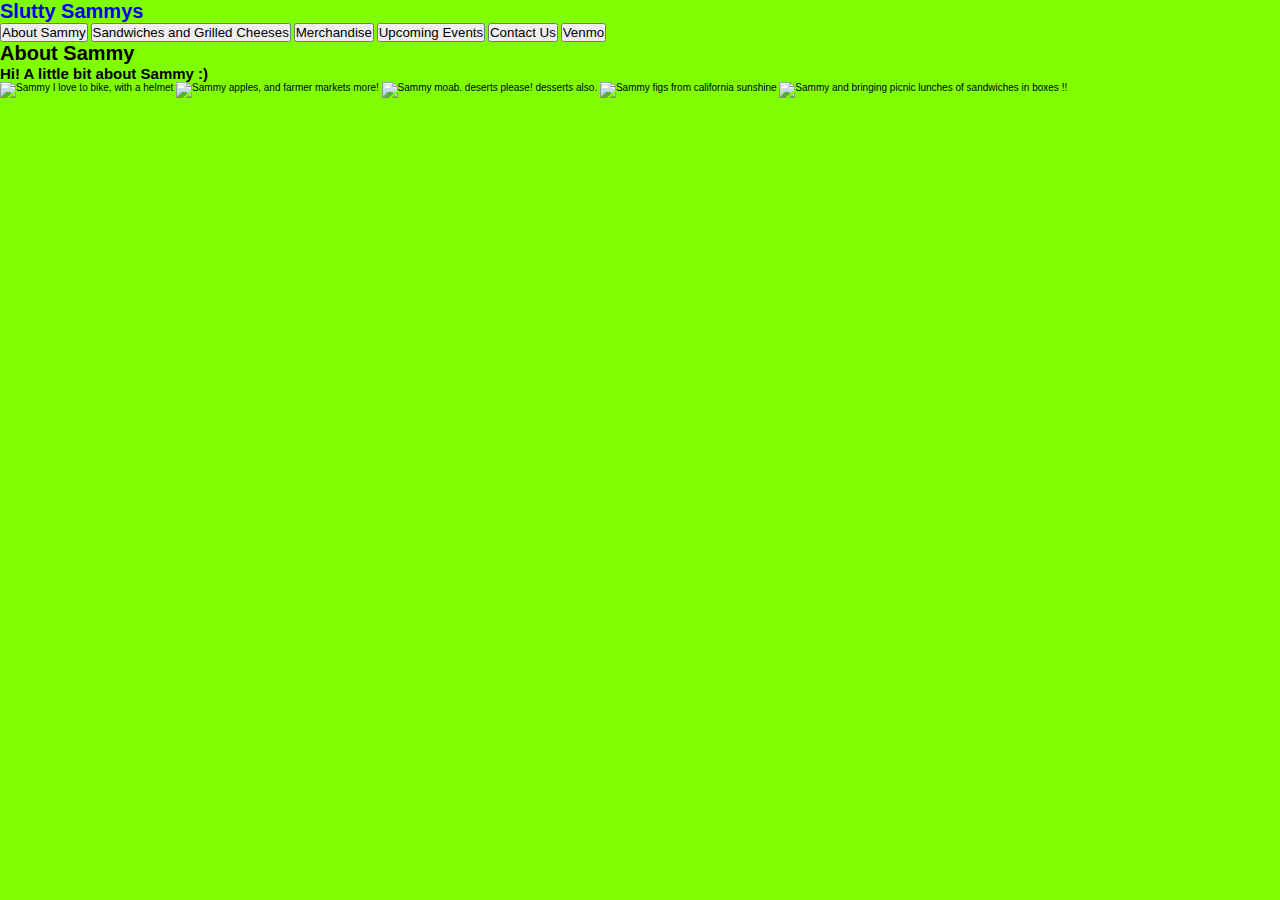
==== aboutsammy.html @ 521247e3 "Add files via upload" ====
<!DOCTYPE html>
<html lang="en">
<head>
    <meta charset="UTF-8">
    <meta http-equiv="X-UA-Compatible" content="IE=edge">
    <meta name="viewport" content="width=device-width, initial-scale=1.0">
    <title>About Sammy</title>
    <link href = "style.css", rel = "stylesheet">
</head>
<body>

    <h1><a style="text-decoration:none" href="index.html"> Slutty Sammys </a></h1>
<!-- aboutSammy -->
    <input type=button onClick="location.href='aboutsammy.html'"
 value='About Sammy'>
<!-- sandwichesAndGrilledCheeses -->
    <input type=button onClick="location.href='sandwichgrilledcheese.html'"
    value='Sandwiches and Grilled Cheeses'>
<!-- merchandise -->
<input type=button onClick="location.href='merchandise.html'"
value='Merchandise'>
<!-- upcomingEvents -->
    <input type=button onClick="location.href='event.html'"
    value='Upcoming Events'>
<!-- contactUs -->
    <input type=button onClick="location.href='contact.html'"
    value='Contact Us'>
<!-- venmo -->
    <input type=button onClick="location.href='venmo.html'"
    value='Venmo'>
<div>
    <h1> About Sammy <h1>
</div>
<div>
<h2> Hi! A little bit about Sammy :)<h2>
</div>

<div>
    <img src="img/sammy_1.png" width="400" height="600" alt="Sammy">
    I love to bike, with a helmet
    <img src="img/sammy_2.png" width="400" height="600" alt="Sammy">
    apples, and farmer markets more!
    <img src="img/sammy_3.jpg" width="600" height="400" alt="Sammy">
    moab. deserts please! desserts also.
    <img src="img/sammy_4.jpg" width="400" height="600" alt="Sammy">
    figs from california sunshine
    <img src="img/sammy_5.jpg" width="400" height="600" alt="Sammy">
    and bringing picnic lunches of sandwiches in boxes !!
</div>  
    
</body>
</html>
---- style.css ----
/*my FIRST css*/
/*declarations, property value*/
/*serif is generic!, little curly stuff going on, sans is without!*/

body{
    font-family: Arial, Helvetica, sans-serif;
    background-color:chartreuse;

}
*,
*::after,
*::before {
  margin: 0;
  padding: 0;
  box-sizing: inherit; 
}

html {
  box-sizing: border-box;
  font-size: 62.5%; 
}

.container {
  width: 80%;
  margin: 2rem auto; 
}

.gallery {
  display: grid;
  grid-template-columns: repeat(8, 1fr);
  grid-template-rows: repeat(8, 5vw);
  grid-gap: 1.5rem; 
}

.gallery__img {
  width: 100%;
  height: 100%;
  object-fit: cover;
  display: block; 
}

.gallery__item--1 {
  grid-column-start: 1;
  grid-column-end: 3;
  grid-row-start: 1;
  grid-row-end: 3;

  /** Alternative Syntax **/
  /* grid-column: 1 / span 2;  */
  /* grid-row: 1 / span 2; */
}

.gallery__item--2 {
  grid-column-start: 3;
  grid-column-end: 5;
  grid-row-start: 1;
  grid-row-end: 3;

  /** Alternative Syntax **/
  /* grid-column: 3 / span 2;  */
  /* grid-row: 1 / span 2; */
}

.gallery__item--3 {
  grid-column-start: 5;
  grid-column-end: 9;
  grid-row-start: 1;
  grid-row-end: 6;

  /** Alternative Syntax **/
  /* grid-column: 5 / span 4;
  grid-row: 1 / span 5; */
}

.gallery__item--4 {
  grid-column-start: 1;
  grid-column-end: 5;
  grid-row-start: 3;
  grid-row-end: 6;

  /** Alternative Syntax **/
  /* grid-column: 1 / span 4;  */
  /* grid-row: 3 / span 3; */
}

.gallery__item--5 {
  grid-column-start: 1;
  grid-column-end: 5;
  grid-row-start: 6;
  grid-row-end: 9;

  /** Alternative Syntax **/
  /* grid-column: 1 / span 4; */
  /* grid-row: 6 / span 3; */
}

.gallery__item--6 {
  grid-column-start: 5;
  grid-column-end: 9;
  grid-row-start: 6;
  grid-row-end: 9;

  /** Alternative Syntax **/
  /* grid-column: 5 / span 4; */
  /* grid-row: 6 / span 3; */
}


#fcf-form {
  display:block;
}

.fcf-body {
  margin: 0;
  font-family: -apple-system, Arial, sans-serif;
  font-size: 1rem;
  font-weight: 400;
  line-height: 1.5;
  color: #212529;
  text-align: left;
  background-color: chartreuse;
  padding: 30px;
  padding-bottom: 10px;
  border: 1px solid chartreuse;
  border-radius: 0.25rem;
  max-width: 100%;
}

.fcf-form-group {
  margin-bottom: 1rem;
}

.fcf-input-group {
  position: relative;
  display: -ms-flexbox;
  display: flex;
  -ms-flex-wrap: wrap;
  flex-wrap: wrap;
  -ms-flex-align: stretch;
  align-items: stretch;
  width: 100%;
}

.fcf-form-control {
  display: block;
  width: 100%;
  height: calc(1.5em + 0.75rem + 2px);
  padding: 0.375rem 0.75rem;
  font-size: 1rem;
  font-weight: 400;
  line-height: 1.5;
  color: #495057;
  background-color: #fff;
  background-clip: padding-box;
  border: 1px solid #ced4da;
  outline: none;
  border-radius: 0.25rem;
  transition: border-color 0.15s ease-in-out, box-shadow 0.15s ease-in-out;
}

.fcf-form-control:focus {
  border: 1px solid #980a0a;
}

select.fcf-form-control[size], select.fcf-form-control[multiple] {
  height: auto;
}

textarea.fcf-form-control {
  font-family: -apple-system, Arial, sans-serif;
  height: auto;
}

label.fcf-label {
  display: inline-block;
  margin-bottom: 0.5rem;
}

.fcf-credit {
  padding-top: 10px;
  font-size: 0.9rem;
  color: #545b62;
}

.fcf-credit a {
  color: #545b62;
  text-decoration: underline;
}

.fcf-credit a:hover {
  color: #0056b3;
  text-decoration: underline;
}

.fcf-btn {
  display: inline-block;
  font-weight: 400;
  color: #212529;
  text-align: center;
  vertical-align: middle;
  cursor: pointer;
  -webkit-user-select: none;
  -moz-user-select: none;
  -ms-user-select: none;
  user-select: none;
  background-color: transparent;
  border: 1px solid transparent;
  padding: 0.375rem 0.75rem;
  font-size: 1rem;
  line-height: 1.5;
  border-radius: 0.25rem;
  transition: color 0.15s ease-in-out, background-color 0.15s ease-in-out, border-color 0.15s ease-in-out, box-shadow 0.15s ease-in-out;
}

@media (prefers-reduced-motion: reduce) {
  .fcf-btn {
      transition: none;
  }
}

.fcf-btn:hover {
  color: #212529;
  text-decoration: none;
}

.fcf-btn:focus, .fcf-btn.focus {
  outline: 0;
  box-shadow: 0 0 0 0.2rem rgba(0, 123, 255, 0.25);
}

.fcf-btn-primary {
  color: #fff;
  background-color: #007bff;
  border-color: #007bff;
}

.fcf-btn-primary:hover {
  color: #fff;
  background-color: #0069d9;
  border-color: #0062cc;
}

.fcf-btn-primary:focus, .fcf-btn-primary.focus {
  color: #fff;
  background-color: #0069d9;
  border-color: #0062cc;
  box-shadow: 0 0 0 0.2rem rgba(38, 143, 255, 0.5);
}

.fcf-btn-lg, .fcf-btn-group-lg>.fcf-btn {
  padding: 0.5rem 1rem;
  font-size: 1.25rem;
  line-height: 1.5;
  border-radius: 0.3rem;
}

.fcf-btn-block {
  display: block;
  width: 100%;
}

.fcf-btn-block+.fcf-btn-block {
  margin-top: 0.5rem;
}

input[type="submit"].fcf-btn-block, input[type="reset"].fcf-btn-block, input[type="button"].fcf-btn-block {
  width: 100%;
}
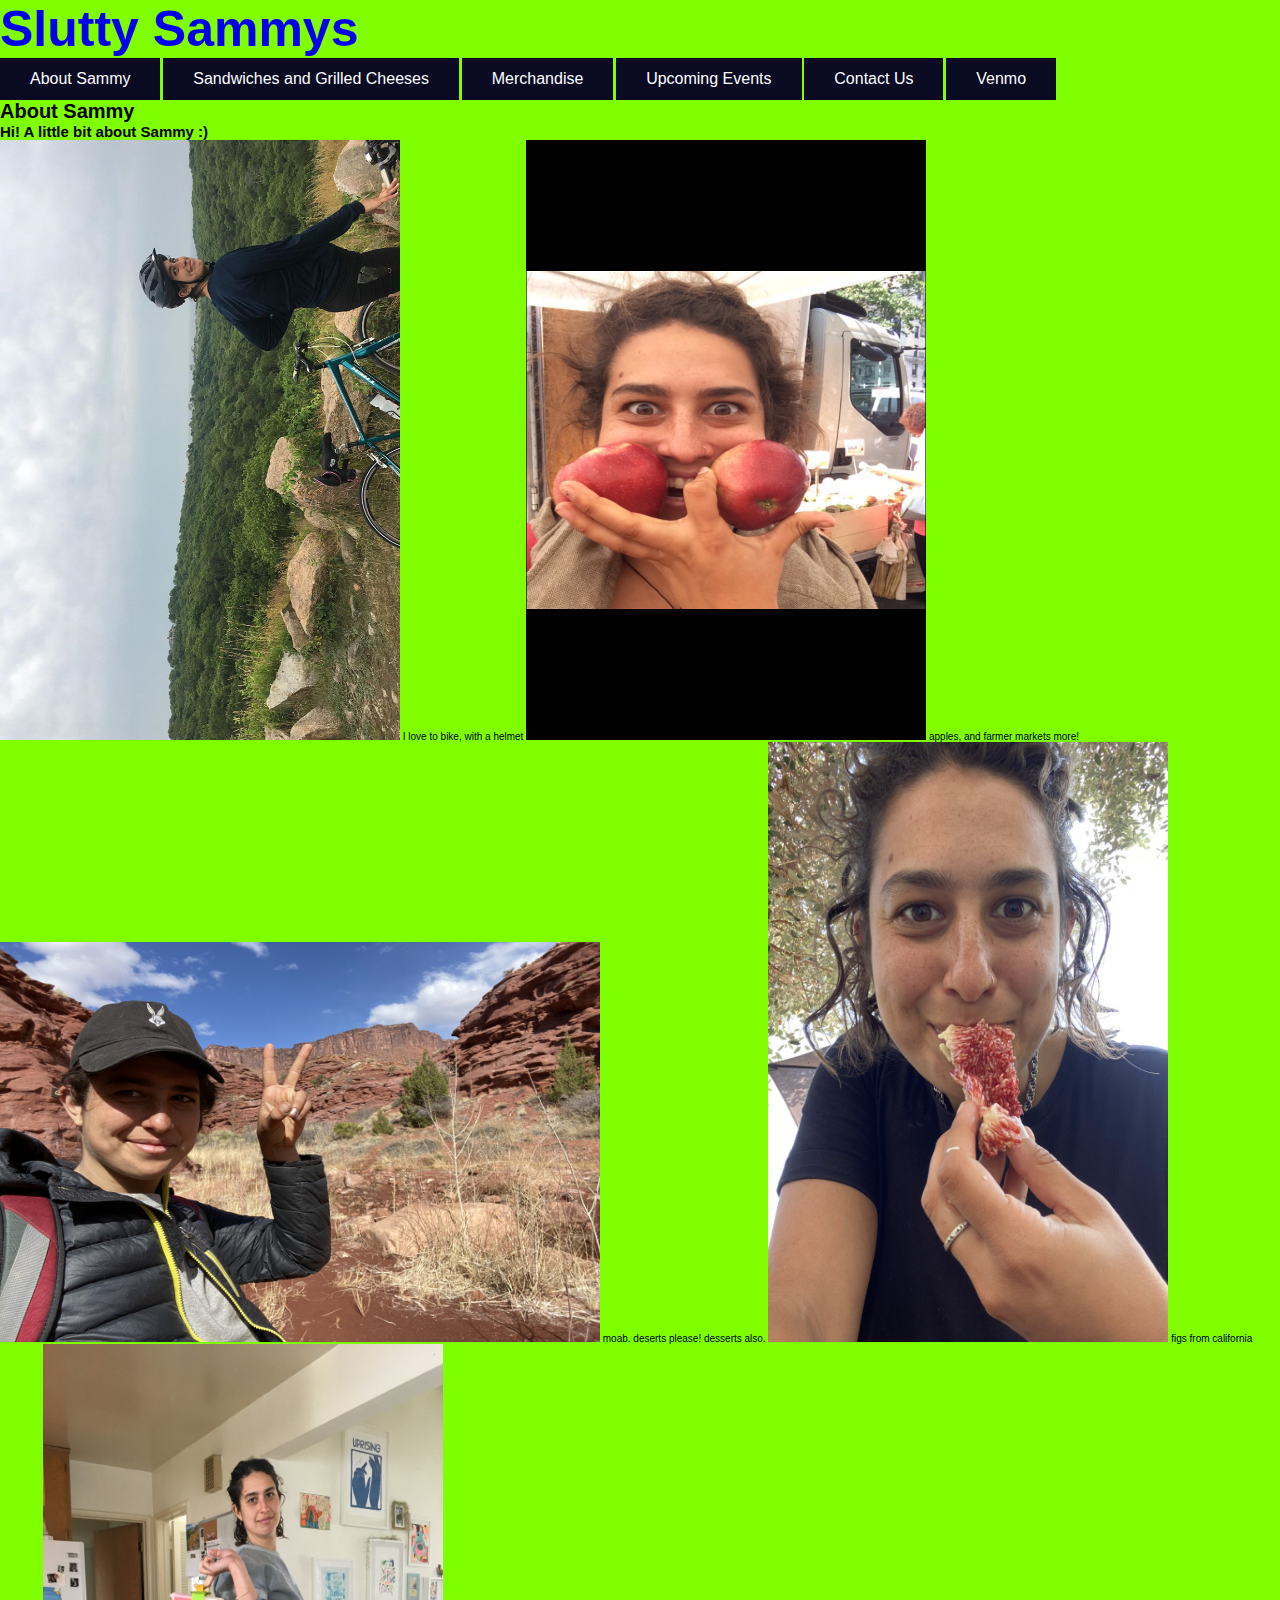
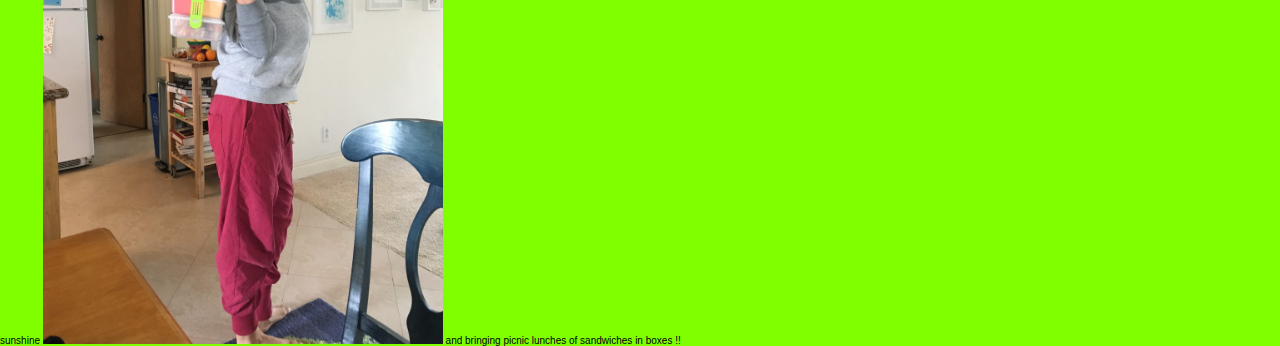
==== commit 27590367: "Add files via upload" ====
--- a/aboutsammy.html
+++ b/aboutsammy.html
@@ -9,24 +9,24 @@
 </head>
 <body>
 
-    <h1><a style="text-decoration:none" href="index.html"> Slutty Sammys </a></h1>
+    <h1><a style="text-decoration:none; font-size:50px" href="index.html"> Slutty Sammys </a></h1>
 <!-- aboutSammy -->
-    <input type=button onClick="location.href='aboutsammy.html'"
+    <input type=button class = button onClick="location.href='aboutsammy.html'"
  value='About Sammy'>
 <!-- sandwichesAndGrilledCheeses -->
-    <input type=button onClick="location.href='sandwichgrilledcheese.html'"
+    <input type=button class = button onClick="location.href='sandwichgrilledcheese.html'"
     value='Sandwiches and Grilled Cheeses'>
 <!-- merchandise -->
-<input type=button onClick="location.href='merchandise.html'"
+<input type=button class = button onClick="location.href='merchandise.html'"
 value='Merchandise'>
 <!-- upcomingEvents -->
-    <input type=button onClick="location.href='event.html'"
+    <input type=button class = button onClick="location.href='event.html'"
     value='Upcoming Events'>
 <!-- contactUs -->
-    <input type=button onClick="location.href='contact.html'"
+    <input type=button class = button onClick="location.href='contact.html'"
     value='Contact Us'>
 <!-- venmo -->
-    <input type=button onClick="location.href='venmo.html'"
+    <input type=button class = button onClick="location.href='venmo.html'"
     value='Venmo'>
 <div>
     <h1> About Sammy <h1>
--- a/style.css
+++ b/style.css
@@ -103,6 +103,14 @@
   /** Alternative Syntax **/
   /* grid-column: 5 / span 4; */
   /* grid-row: 6 / span 3; */
+}
+
+.button {
+  background-color:#0a0a23;
+  color: #fff;
+  border:none;
+  padding: 12px 30px;
+  font-size: 16px;
 }
 
 
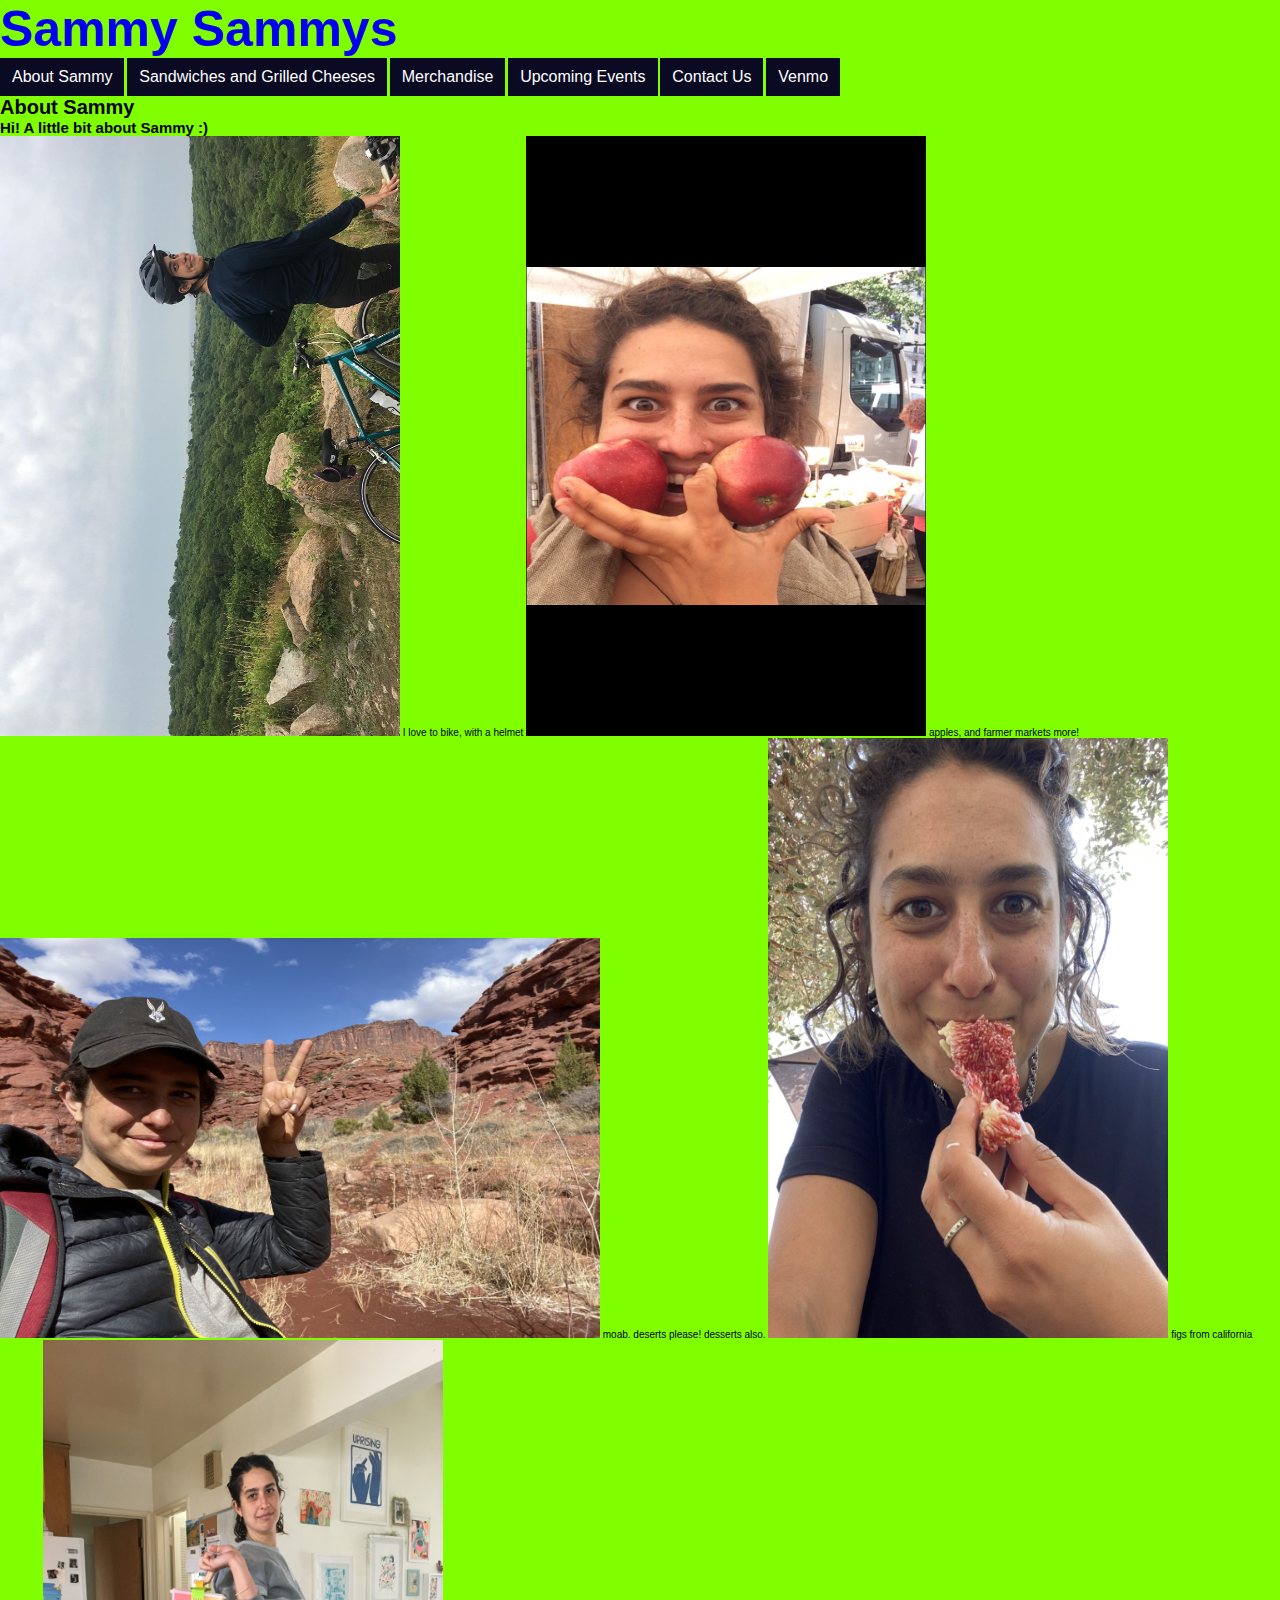
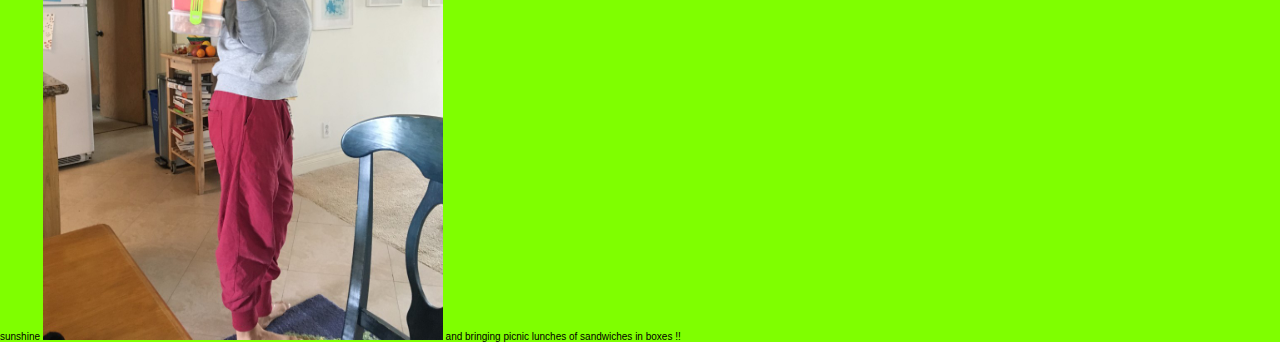
==== commit 05f61e21: "Add files via upload" ====
--- a/aboutsammy.html
+++ b/aboutsammy.html
@@ -9,7 +9,7 @@
 </head>
 <body>
 
-    <h1><a style="text-decoration:none; font-size:50px" href="index.html"> Slutty Sammys </a></h1>
+    <h1><a style="text-decoration:none; font-size:50px" href="index.html"> Sammy Sammys </a></h1>
 <!-- aboutSammy -->
     <input type=button class = button onClick="location.href='aboutsammy.html'"
  value='About Sammy'>
--- a/style.css
+++ b/style.css
@@ -109,7 +109,7 @@
   background-color:#0a0a23;
   color: #fff;
   border:none;
-  padding: 12px 30px;
+  padding: 10px 12px;
   font-size: 16px;
 }
 
